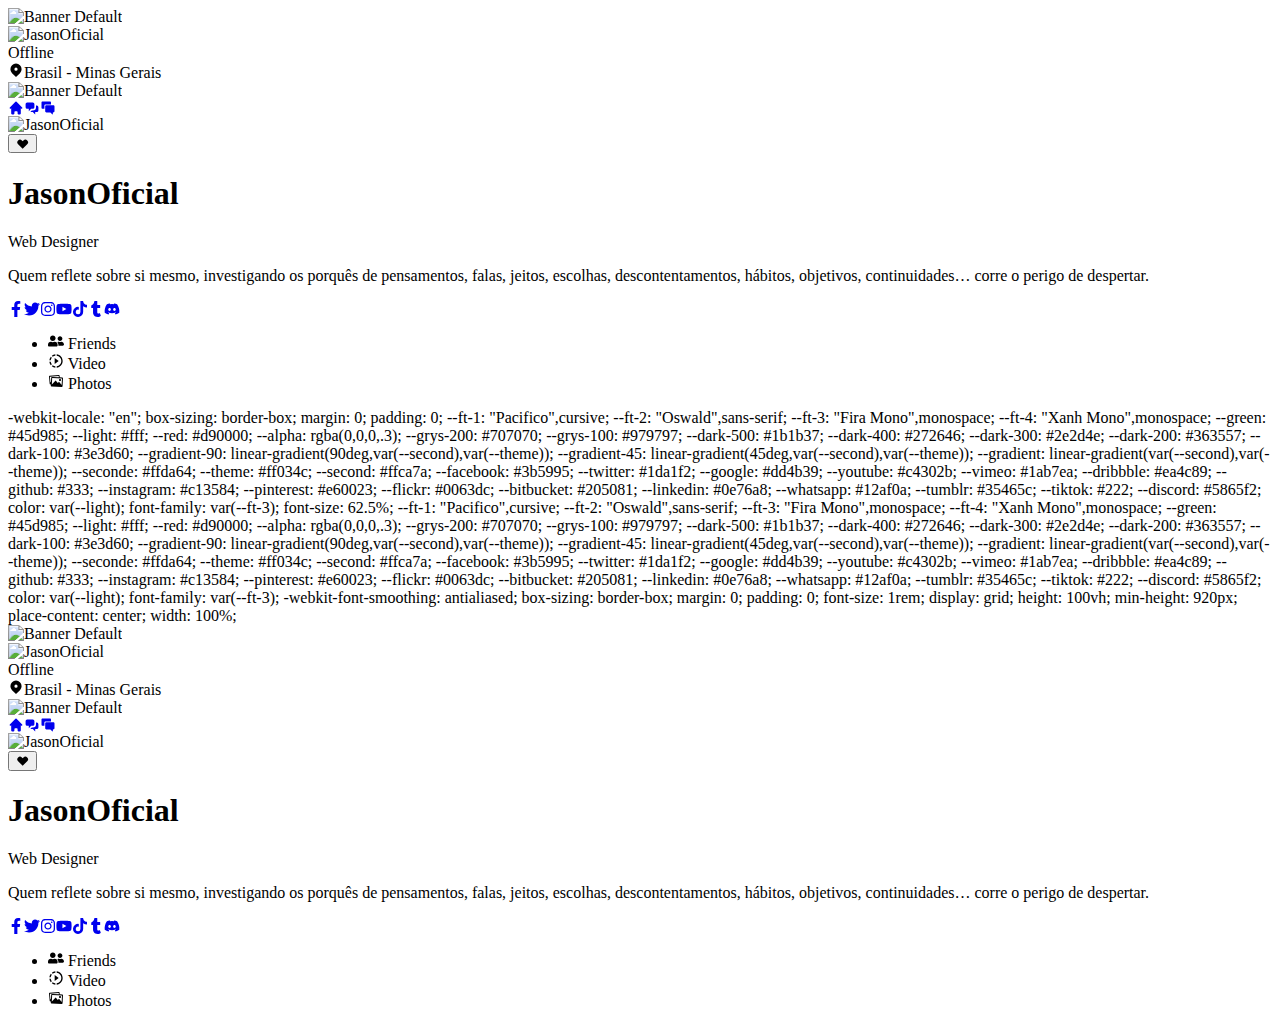
==== index.html @ db73628f "Update index.html" ====
<html lang="en"><head><meta charset="utf-8"><link rel="icon" href="./favicon.ico"><meta name="viewport" content="width=device-width,initial-scale=1"><meta name="theme-color" content="#000000"><meta name="description" content="Web site created using create-react-app"><link rel="apple-touch-icon" href="./logo192.png"><link rel="manifest" href="./manifest.json"><title>Theme Modal - xatme.com</title><script defer="defer" src="./static/js/main.bf9267e3.js"></script><link href="./static/css/main.a3443e2f.css" rel="stylesheet"></head><body><noscript>You need to enable JavaScript to run this app.</noscript><div id="root"><div class="App"><div class="content"><div class="back_content"><div class="banner_content"><div class="banner_content__img"><img src="https://i.postimg.cc/08xg0Jgv/banner-bg.jpg" alt="Banner Default"></div><div class="banner_online"><div class="online_avatar"><div class="online_avatar__img"><img src="https://i.postimg.cc/XYSM3wZ4/xat.jpg" alt="JasonOficial"><div class="online_dots red"></div></div></div><span>Offline</span></div><div class="banner_location"><svg stroke="currentColor" fill="currentColor" stroke-width="0" viewBox="0 0 20 20" height="1em" width="1em" xmlns="http://www.w3.org/2000/svg"><path fill-rule="evenodd" d="M5.05 4.05a7 7 0 119.9 9.9L10 18.9l-4.95-4.95a7 7 0 010-9.9zM10 11a2 2 0 100-4 2 2 0 000 4z" clip-rule="evenodd"></path></svg><span>Brasil - Minas Gerais</span></div></div></div><div class="front_content"><div class="banner_front"><div class="banner_front__img"><img src="https://i.postimg.cc/08xg0Jgv/banner-bg.jpg" alt="Banner Default"></div><div class="banner_front__menu"><a href="https://xatme.com" target="_blank" rel="noreferrer" data-tooltip="Homepage"><svg stroke="currentColor" fill="currentColor" stroke-width="0" viewBox="0 0 20 20" height="1em" width="1em" xmlns="http://www.w3.org/2000/svg"><path d="M10.707 2.293a1 1 0 00-1.414 0l-7 7a1 1 0 001.414 1.414L4 10.414V17a1 1 0 001 1h2a1 1 0 001-1v-2a1 1 0 011-1h2a1 1 0 011 1v2a1 1 0 001 1h2a1 1 0 001-1v-6.586l.293.293a1 1 0 001.414-1.414l-7-7z"></path></svg></a><a href="https://xat.com/centraldosplayers" target="_blank" rel="noreferrer" data-tooltip="Xat Room"><svg stroke="currentColor" fill="currentColor" stroke-width="0" viewBox="0 0 20 20" height="1em" width="1em" xmlns="http://www.w3.org/2000/svg"><path d="M2 5a2 2 0 012-2h7a2 2 0 012 2v4a2 2 0 01-2 2H9l-3 3v-3H4a2 2 0 01-2-2V5z"></path><path d="M15 7v2a4 4 0 01-4 4H9.828l-1.766 1.767c.28.149.599.233.938.233h2l3 3v-3h2a2 2 0 002-2V9a2 2 0 00-2-2h-1z"></path></svg></a><a href="https://forum.xat.com/profile/45505/" target="_blank" rel="noreferrer" data-tooltip="Forum"><svg stroke="currentColor" fill="currentColor" stroke-width="0" viewBox="0 0 512 512" height="1em" width="1em" xmlns="http://www.w3.org/2000/svg"><path d="M425.9 170.4H204.3c-21 0-38.1 17.1-38.1 38.1v154.3c0 21 17.1 38 38.1 38h126.8c2.8 0 5.6 1.2 7.6 3.2l63 58.1c3.5 3.4 9.3 2 9.3-2.9v-50.6c0-6 3.8-7.9 9.8-7.9h1c21 0 42.1-16.9 42.1-38V208.5c.1-21.1-17-38.1-38-38.1z"></path><path d="M174.4 145.9h177.4V80.6c0-18-14.6-32.6-32.6-32.6H80.6C62.6 48 48 62.6 48 80.6v165.2c0 18 14.6 32.6 32.6 32.6h61.1v-99.9c.1-18 14.7-32.6 32.7-32.6z"></path></svg></a></div></div><div class="wrapper_user"><div class="user_avatar"><div class="user_avatar__img"><img src="https://i.postimg.cc/XYSM3wZ4/xat.jpg" alt="JasonOficial"></div><button class="user_relation__btn"><svg stroke="currentColor" fill="currentColor" stroke-width="0" viewBox="0 0 20 20" height="1em" width="1em" xmlns="http://www.w3.org/2000/svg"><path fill-rule="evenodd" d="M3.172 5.172a4 4 0 015.656 0L10 6.343l1.172-1.171a4 4 0 115.656 5.656L10 17.657l-6.828-6.829a4 4 0 010-5.656z" clip-rule="evenodd"></path></svg></button></div><div class="user_content"><div class="user_content__data"><h1 class="bg_grad">JasonOficial</h1><span>Web Designer</span><div class="user_data__about"><p>Quem reflete sobre si mesmo, investigando os porquês de pensamentos, falas, jeitos, escolhas, descontentamentos, hábitos, objetivos, continuidades… corre o perigo de despertar.</p></div></div><div class="user_content__social"><a class="btn_social" href="https://www.facebook.com" target="_blank" rel="noreferrer"><svg stroke="currentColor" fill="currentColor" stroke-width="0" viewBox="0 0 320 512" height="1em" width="1em" xmlns="http://www.w3.org/2000/svg"><path d="M279.14 288l14.22-92.66h-88.91v-60.13c0-25.35 12.42-50.06 52.24-50.06h40.42V6.26S260.43 0 225.36 0c-73.22 0-121.08 44.38-121.08 124.72v70.62H22.89V288h81.39v224h100.17V288z"></path></svg></a><a class="btn_social" href="https://www.twitter.com/xatgif" target="_blank" rel="noreferrer"><svg stroke="currentColor" fill="currentColor" stroke-width="0" viewBox="0 0 512 512" height="1em" width="1em" xmlns="http://www.w3.org/2000/svg"><path d="M459.37 151.716c.325 4.548.325 9.097.325 13.645 0 138.72-105.583 298.558-298.558 298.558-59.452 0-114.68-17.219-161.137-47.106 8.447.974 16.568 1.299 25.34 1.299 49.055 0 94.213-16.568 130.274-44.832-46.132-.975-84.792-31.188-98.112-72.772 6.498.974 12.995 1.624 19.818 1.624 9.421 0 18.843-1.3 27.614-3.573-48.081-9.747-84.143-51.98-84.143-102.985v-1.299c13.969 7.797 30.214 12.67 47.431 13.319-28.264-18.843-46.781-51.005-46.781-87.391 0-19.492 5.197-37.36 14.294-52.954 51.655 63.675 129.3 105.258 216.365 109.807-1.624-7.797-2.599-15.918-2.599-24.04 0-57.828 46.782-104.934 104.934-104.934 30.213 0 57.502 12.67 76.67 33.137 23.715-4.548 46.456-13.32 66.599-25.34-7.798 24.366-24.366 44.833-46.132 57.827 21.117-2.273 41.584-8.122 60.426-16.243-14.292 20.791-32.161 39.308-52.628 54.253z"></path></svg></a><a class="btn_social" href="https://www.instagram.com" target="_blank" rel="noreferrer"><svg stroke="currentColor" fill="currentColor" stroke-width="0" viewBox="0 0 448 512" height="1em" width="1em" xmlns="http://www.w3.org/2000/svg"><path d="M224.1 141c-63.6 0-114.9 51.3-114.9 114.9s51.3 114.9 114.9 114.9S339 319.5 339 255.9 287.7 141 224.1 141zm0 189.6c-41.1 0-74.7-33.5-74.7-74.7s33.5-74.7 74.7-74.7 74.7 33.5 74.7 74.7-33.6 74.7-74.7 74.7zm146.4-194.3c0 14.9-12 26.8-26.8 26.8-14.9 0-26.8-12-26.8-26.8s12-26.8 26.8-26.8 26.8 12 26.8 26.8zm76.1 27.2c-1.7-35.9-9.9-67.7-36.2-93.9-26.2-26.2-58-34.4-93.9-36.2-37-2.1-147.9-2.1-184.9 0-35.8 1.7-67.6 9.9-93.9 36.1s-34.4 58-36.2 93.9c-2.1 37-2.1 147.9 0 184.9 1.7 35.9 9.9 67.7 36.2 93.9s58 34.4 93.9 36.2c37 2.1 147.9 2.1 184.9 0 35.9-1.7 67.7-9.9 93.9-36.2 26.2-26.2 34.4-58 36.2-93.9 2.1-37 2.1-147.8 0-184.8zM398.8 388c-7.8 19.6-22.9 34.7-42.6 42.6-29.5 11.7-99.5 9-132.1 9s-102.7 2.6-132.1-9c-19.6-7.8-34.7-22.9-42.6-42.6-11.7-29.5-9-99.5-9-132.1s-2.6-102.7 9-132.1c7.8-19.6 22.9-34.7 42.6-42.6 29.5-11.7 99.5-9 132.1-9s102.7-2.6 132.1 9c19.6 7.8 34.7 22.9 42.6 42.6 11.7 29.5 9 99.5 9 132.1s2.7 102.7-9 132.1z"></path></svg></a><a class="btn_social" href="https://www.youtube.com" target="_blank" rel="noreferrer"><svg stroke="currentColor" fill="currentColor" stroke-width="0" viewBox="0 0 576 512" height="1em" width="1em" xmlns="http://www.w3.org/2000/svg"><path d="M549.655 124.083c-6.281-23.65-24.787-42.276-48.284-48.597C458.781 64 288 64 288 64S117.22 64 74.629 75.486c-23.497 6.322-42.003 24.947-48.284 48.597-11.412 42.867-11.412 132.305-11.412 132.305s0 89.438 11.412 132.305c6.281 23.65 24.787 41.5 48.284 47.821C117.22 448 288 448 288 448s170.78 0 213.371-11.486c23.497-6.321 42.003-24.171 48.284-47.821 11.412-42.867 11.412-132.305 11.412-132.305s0-89.438-11.412-132.305zm-317.51 213.508V175.185l142.739 81.205-142.739 81.201z"></path></svg></a><a class="btn_social" href="https://www.titok.com" target="_blank" rel="noreferrer"><svg stroke="currentColor" fill="currentColor" stroke-width="0" viewBox="0 0 448 512" height="1em" width="1em" xmlns="http://www.w3.org/2000/svg"><path d="M448,209.91a210.06,210.06,0,0,1-122.77-39.25V349.38A162.55,162.55,0,1,1,185,188.31V278.2a74.62,74.62,0,1,0,52.23,71.18V0l88,0a121.18,121.18,0,0,0,1.86,22.17h0A122.18,122.18,0,0,0,381,102.39a121.43,121.43,0,0,0,67,20.14Z"></path></svg></a><a class="btn_social" href="https://www.tumblr.com" target="_blank" rel="noreferrer"><svg stroke="currentColor" fill="currentColor" stroke-width="0" viewBox="0 0 320 512" height="1em" width="1em" xmlns="http://www.w3.org/2000/svg"><path d="M309.8 480.3c-13.6 14.5-50 31.7-97.4 31.7-120.8 0-147-88.8-147-140.6v-144H17.9c-5.5 0-10-4.5-10-10v-68c0-7.2 4.5-13.6 11.3-16 62-21.8 81.5-76 84.3-117.1.8-11 6.5-16.3 16.1-16.3h70.9c5.5 0 10 4.5 10 10v115.2h83c5.5 0 10 4.4 10 9.9v81.7c0 5.5-4.5 10-10 10h-83.4V360c0 34.2 23.7 53.6 68 35.8 4.8-1.9 9-3.2 12.7-2.2 3.5.9 5.8 3.4 7.4 7.9l22 64.3c1.8 5 3.3 10.6-.4 14.5z"></path></svg></a><a class="btn_social" href="https://www.discord.com" target="_blank" rel="noreferrer"><svg stroke="currentColor" fill="currentColor" stroke-width="0" viewBox="0 0 640 512" height="1em" width="1em" xmlns="http://www.w3.org/2000/svg"><path d="M524.531,69.836a1.5,1.5,0,0,0-.764-.7A485.065,485.065,0,0,0,404.081,32.03a1.816,1.816,0,0,0-1.923.91,337.461,337.461,0,0,0-14.9,30.6,447.848,447.848,0,0,0-134.426,0,309.541,309.541,0,0,0-15.135-30.6,1.89,1.89,0,0,0-1.924-.91A483.689,483.689,0,0,0,116.085,69.137a1.712,1.712,0,0,0-.788.676C39.068,183.651,18.186,294.69,28.43,404.354a2.016,2.016,0,0,0,.765,1.375A487.666,487.666,0,0,0,176.02,479.918a1.9,1.9,0,0,0,2.063-.676A348.2,348.2,0,0,0,208.12,430.4a1.86,1.86,0,0,0-1.019-2.588,321.173,321.173,0,0,1-45.868-21.853,1.885,1.885,0,0,1-.185-3.126c3.082-2.309,6.166-4.711,9.109-7.137a1.819,1.819,0,0,1,1.9-.256c96.229,43.917,200.41,43.917,295.5,0a1.812,1.812,0,0,1,1.924.233c2.944,2.426,6.027,4.851,9.132,7.16a1.884,1.884,0,0,1-.162,3.126,301.407,301.407,0,0,1-45.89,21.83,1.875,1.875,0,0,0-1,2.611,391.055,391.055,0,0,0,30.014,48.815,1.864,1.864,0,0,0,2.063.7A486.048,486.048,0,0,0,610.7,405.729a1.882,1.882,0,0,0,.765-1.352C623.729,277.594,590.933,167.465,524.531,69.836ZM222.491,337.58c-28.972,0-52.844-26.587-52.844-59.239S193.056,219.1,222.491,219.1c29.665,0,53.306,26.82,52.843,59.239C275.334,310.993,251.924,337.58,222.491,337.58Zm195.38,0c-28.971,0-52.843-26.587-52.843-59.239S388.437,219.1,417.871,219.1c29.667,0,53.307,26.82,52.844,59.239C470.715,310.993,447.538,337.58,417.871,337.58Z"></path></svg></a></div><div class="user_content__menu"><ul><li><i><svg stroke="currentColor" fill="currentColor" stroke-width="0" viewBox="0 0 640 512" height="1em" width="1em" xmlns="http://www.w3.org/2000/svg"><path d="M192 256c61.9 0 112-50.1 112-112S253.9 32 192 32 80 82.1 80 144s50.1 112 112 112zm76.8 32h-8.3c-20.8 10-43.9 16-68.5 16s-47.6-6-68.5-16h-8.3C51.6 288 0 339.6 0 403.2V432c0 26.5 21.5 48 48 48h288c26.5 0 48-21.5 48-48v-28.8c0-63.6-51.6-115.2-115.2-115.2zM480 256c53 0 96-43 96-96s-43-96-96-96-96 43-96 96 43 96 96 96zm48 32h-3.8c-13.9 4.8-28.6 8-44.2 8s-30.3-3.2-44.2-8H432c-20.4 0-39.2 5.9-55.7 15.4 24.4 26.3 39.7 61.2 39.7 99.8v38.4c0 2.2-.5 4.3-.6 6.4H592c26.5 0 48-21.5 48-48 0-61.9-50.1-112-112-112z"></path></svg></i> Friends</li><li><i><svg stroke="currentColor" fill="currentColor" stroke-width="0" viewBox="0 0 24 24" height="1em" width="1em" xmlns="http://www.w3.org/2000/svg"><path fill="none" d="M0 0h24v24H0V0z"></path><path d="M13.05 9.79L10 7.5v9l3.05-2.29L16 12l-2.95-2.21zm0 0L10 7.5v9l3.05-2.29L16 12l-2.95-2.21zm0 0L10 7.5v9l3.05-2.29L16 12l-2.95-2.21zM11 4.07V2.05c-2.01.2-3.84 1-5.32 2.21L7.1 5.69A7.941 7.941 0 0111 4.07zM5.69 7.1L4.26 5.68A9.949 9.949 0 002.05 11h2.02c.18-1.46.76-2.79 1.62-3.9zM4.07 13H2.05c.2 2.01 1 3.84 2.21 5.32l1.43-1.43A7.868 7.868 0 014.07 13zm1.61 6.74A9.981 9.981 0 0011 21.95v-2.02a7.941 7.941 0 01-3.9-1.62l-1.42 1.43zM22 12c0 5.16-3.92 9.42-8.95 9.95v-2.02C16.97 19.41 20 16.05 20 12s-3.03-7.41-6.95-7.93V2.05C18.08 2.58 22 6.84 22 12z"></path></svg></i> Video</li><li><i><svg stroke="currentColor" fill="currentColor" stroke-width="0" viewBox="0 0 512 512" height="1em" width="1em" xmlns="http://www.w3.org/2000/svg"><path d="M457.6 140.2l-82.5-4-4.8-53.8c-1-11.3-11.1-19.2-22.9-18.3L51.5 88.4c-11.8 1-20.3 10.5-19.4 21.7l21.2 235.8c1 11.3 11.2 19.2 22.9 18.3l15-1.2-2.4 45.8c-.6 12.6 9.2 22.8 22.4 23.5L441.3 448c13.2.6 24.1-8.6 24.8-21.2L480 163.5c.6-12.5-9.3-22.7-22.4-23.3zm-354.9 5.3l-7.1 134.8L78.1 305 62 127v-.5-.5c1-5 4.4-9 9.6-9.4l261-21.4c5.2-.4 9.7 3 10.5 7.9 0 .2.3.2.3.4 0 .1.3.2.3.4l2.7 30.8-219-10.5c-13.2-.4-24.1 8.8-24.7 21.3zm334 236.9l-84.8-99.5-37.4 34.3-69.2-80.8-122.7 130.7L133 168v-.4c1-5.4 6.2-9.3 11.9-9l291.2 14c5.8.3 10.3 4.7 10.4 10.2 0 .2.3.3.3.5l-10.1 199.1z"></path><path d="M384 256c17.6 0 32-14.4 32-32s-14.3-32-32-32c-17.6 0-32 14.3-32 32s14.3 32 32 32z"></path></svg></i> Photos</li></ul></div></div></div><div class="pages"></div></div></div></div></div></body></html>
    -webkit-locale: "en";
    box-sizing: border-box;
    margin: 0;
    padding: 0;
    --ft-1: "Pacifico",cursive;
    --ft-2: "Oswald",sans-serif;
    --ft-3: "Fira Mono",monospace;
    --ft-4: "Xanh Mono",monospace;
    --green: #45d985;
    --light: #fff;
    --red: #d90000;
    --alpha: rgba(0,0,0,.3);
    --grys-200: #707070;
    --grys-100: #979797;
    --dark-500: #1b1b37;
    --dark-400: #272646;
    --dark-300: #2e2d4e;
    --dark-200: #363557;
    --dark-100: #3e3d60;
    --gradient-90: linear-gradient(90deg,var(--second),var(--theme));
    --gradient-45: linear-gradient(45deg,var(--second),var(--theme));
    --gradient: linear-gradient(var(--second),var(--theme));
    --seconde: #ffda64;
    --theme: #ff034c;
    --second: #ffca7a;
    --facebook: #3b5995;
    --twitter: #1da1f2;
    --google: #dd4b39;
    --youtube: #c4302b;
    --vimeo: #1ab7ea;
    --dribbble: #ea4c89;
    --github: #333;
    --instagram: #c13584;
    --pinterest: #e60023;
    --flickr: #0063dc;
    --bitbucket: #205081;
    --linkedin: #0e76a8;
    --whatsapp: #12af0a;
    --tumblr: #35465c;
    --tiktok: #222;
    --discord: #5865f2;
    color: var(--light);
    font-family: var(--ft-3);
    font-size: 62.5%;
    --ft-1: "Pacifico",cursive;
    --ft-2: "Oswald",sans-serif;
    --ft-3: "Fira Mono",monospace;
    --ft-4: "Xanh Mono",monospace;
    --green: #45d985;
    --light: #fff;
    --red: #d90000;
    --alpha: rgba(0,0,0,.3);
    --grys-200: #707070;
    --grys-100: #979797;
    --dark-500: #1b1b37;
    --dark-400: #272646;
    --dark-300: #2e2d4e;
    --dark-200: #363557;
    --dark-100: #3e3d60;
    --gradient-90: linear-gradient(90deg,var(--second),var(--theme));
    --gradient-45: linear-gradient(45deg,var(--second),var(--theme));
    --gradient: linear-gradient(var(--second),var(--theme));
    --seconde: #ffda64;
    --theme: #ff034c;
    --second: #ffca7a;
    --facebook: #3b5995;
    --twitter: #1da1f2;
    --google: #dd4b39;
    --youtube: #c4302b;
    --vimeo: #1ab7ea;
    --dribbble: #ea4c89;
    --github: #333;
    --instagram: #c13584;
    --pinterest: #e60023;
    --flickr: #0063dc;
    --bitbucket: #205081;
    --linkedin: #0e76a8;
    --whatsapp: #12af0a;
    --tumblr: #35465c;
    --tiktok: #222;
    --discord: #5865f2;
    color: var(--light);
    font-family: var(--ft-3);
    -webkit-font-smoothing: antialiased;
    box-sizing: border-box;
    margin: 0;
    padding: 0;
    font-size: 1rem;
    display: grid;
    height: 100vh;
    min-height: 920px;
    place-content: center;
    width: 100%;
<head><meta charset="utf-8"><link rel="icon" href="./favicon.ico"><meta name="viewport" content="width=device-width,initial-scale=1"><meta name="theme-color" content="#000000"><meta name="description" content="Web site created using create-react-app"><link rel="apple-touch-icon" href="./logo192.png"><link rel="manifest" href="./manifest.json"><title>Theme Modal - xatme.com</title><script defer="defer" src="./static/js/main.bf9267e3.js"></script><link href="./static/css/main.a3443e2f.css" rel="stylesheet"></head>
<body><noscript>You need to enable JavaScript to run this app.</noscript><div id="root"><div class="App"><div class="content"><div class="back_content"><div class="banner_content"><div class="banner_content__img"><img src="https://i.postimg.cc/08xg0Jgv/banner-bg.jpg" alt="Banner Default"></div><div class="banner_online"><div class="online_avatar"><div class="online_avatar__img"><img src="https://i.postimg.cc/XYSM3wZ4/xat.jpg" alt="JasonOficial"><div class="online_dots red"></div></div></div><span>Offline</span></div><div class="banner_location"><svg stroke="currentColor" fill="currentColor" stroke-width="0" viewBox="0 0 20 20" height="1em" width="1em" xmlns="http://www.w3.org/2000/svg"><path fill-rule="evenodd" d="M5.05 4.05a7 7 0 119.9 9.9L10 18.9l-4.95-4.95a7 7 0 010-9.9zM10 11a2 2 0 100-4 2 2 0 000 4z" clip-rule="evenodd"></path></svg><span>Brasil - Minas Gerais</span></div></div></div><div class="front_content"><div class="banner_front"><div class="banner_front__img"><img src="https://i.postimg.cc/08xg0Jgv/banner-bg.jpg" alt="Banner Default"></div><div class="banner_front__menu"><a href="https://xatme.com" target="_blank" rel="noreferrer" data-tooltip="Homepage"><svg stroke="currentColor" fill="currentColor" stroke-width="0" viewBox="0 0 20 20" height="1em" width="1em" xmlns="http://www.w3.org/2000/svg"><path d="M10.707 2.293a1 1 0 00-1.414 0l-7 7a1 1 0 001.414 1.414L4 10.414V17a1 1 0 001 1h2a1 1 0 001-1v-2a1 1 0 011-1h2a1 1 0 011 1v2a1 1 0 001 1h2a1 1 0 001-1v-6.586l.293.293a1 1 0 001.414-1.414l-7-7z"></path></svg></a><a href="https://xat.com/centraldosplayers" target="_blank" rel="noreferrer" data-tooltip="Xat Room"><svg stroke="currentColor" fill="currentColor" stroke-width="0" viewBox="0 0 20 20" height="1em" width="1em" xmlns="http://www.w3.org/2000/svg"><path d="M2 5a2 2 0 012-2h7a2 2 0 012 2v4a2 2 0 01-2 2H9l-3 3v-3H4a2 2 0 01-2-2V5z"></path><path d="M15 7v2a4 4 0 01-4 4H9.828l-1.766 1.767c.28.149.599.233.938.233h2l3 3v-3h2a2 2 0 002-2V9a2 2 0 00-2-2h-1z"></path></svg></a><a href="https://forum.xat.com/profile/45505/" target="_blank" rel="noreferrer" data-tooltip="Forum"><svg stroke="currentColor" fill="currentColor" stroke-width="0" viewBox="0 0 512 512" height="1em" width="1em" xmlns="http://www.w3.org/2000/svg"><path d="M425.9 170.4H204.3c-21 0-38.1 17.1-38.1 38.1v154.3c0 21 17.1 38 38.1 38h126.8c2.8 0 5.6 1.2 7.6 3.2l63 58.1c3.5 3.4 9.3 2 9.3-2.9v-50.6c0-6 3.8-7.9 9.8-7.9h1c21 0 42.1-16.9 42.1-38V208.5c.1-21.1-17-38.1-38-38.1z"></path><path d="M174.4 145.9h177.4V80.6c0-18-14.6-32.6-32.6-32.6H80.6C62.6 48 48 62.6 48 80.6v165.2c0 18 14.6 32.6 32.6 32.6h61.1v-99.9c.1-18 14.7-32.6 32.7-32.6z"></path></svg></a></div></div><div class="wrapper_user"><div class="user_avatar"><div class="user_avatar__img"><img src="https://i.postimg.cc/XYSM3wZ4/xat.jpg" alt="JasonOficial"></div><button class="user_relation__btn"><svg stroke="currentColor" fill="currentColor" stroke-width="0" viewBox="0 0 20 20" height="1em" width="1em" xmlns="http://www.w3.org/2000/svg"><path fill-rule="evenodd" d="M3.172 5.172a4 4 0 015.656 0L10 6.343l1.172-1.171a4 4 0 115.656 5.656L10 17.657l-6.828-6.829a4 4 0 010-5.656z" clip-rule="evenodd"></path></svg></button></div><div class="user_content"><div class="user_content__data"><h1 class="bg_grad">JasonOficial</h1><span>Web Designer</span><div class="user_data__about"><p>Quem reflete sobre si mesmo, investigando os porquês de pensamentos, falas, jeitos, escolhas, descontentamentos, hábitos, objetivos, continuidades… corre o perigo de despertar.</p></div></div><div class="user_content__social"><a class="btn_social" href="https://www.facebook.com" target="_blank" rel="noreferrer"><svg stroke="currentColor" fill="currentColor" stroke-width="0" viewBox="0 0 320 512" height="1em" width="1em" xmlns="http://www.w3.org/2000/svg"><path d="M279.14 288l14.22-92.66h-88.91v-60.13c0-25.35 12.42-50.06 52.24-50.06h40.42V6.26S260.43 0 225.36 0c-73.22 0-121.08 44.38-121.08 124.72v70.62H22.89V288h81.39v224h100.17V288z"></path></svg></a><a class="btn_social" href="https://www.twitter.com/xatgif" target="_blank" rel="noreferrer"><svg stroke="currentColor" fill="currentColor" stroke-width="0" viewBox="0 0 512 512" height="1em" width="1em" xmlns="http://www.w3.org/2000/svg"><path d="M459.37 151.716c.325 4.548.325 9.097.325 13.645 0 138.72-105.583 298.558-298.558 298.558-59.452 0-114.68-17.219-161.137-47.106 8.447.974 16.568 1.299 25.34 1.299 49.055 0 94.213-16.568 130.274-44.832-46.132-.975-84.792-31.188-98.112-72.772 6.498.974 12.995 1.624 19.818 1.624 9.421 0 18.843-1.3 27.614-3.573-48.081-9.747-84.143-51.98-84.143-102.985v-1.299c13.969 7.797 30.214 12.67 47.431 13.319-28.264-18.843-46.781-51.005-46.781-87.391 0-19.492 5.197-37.36 14.294-52.954 51.655 63.675 129.3 105.258 216.365 109.807-1.624-7.797-2.599-15.918-2.599-24.04 0-57.828 46.782-104.934 104.934-104.934 30.213 0 57.502 12.67 76.67 33.137 23.715-4.548 46.456-13.32 66.599-25.34-7.798 24.366-24.366 44.833-46.132 57.827 21.117-2.273 41.584-8.122 60.426-16.243-14.292 20.791-32.161 39.308-52.628 54.253z"></path></svg></a><a class="btn_social" href="https://www.instagram.com" target="_blank" rel="noreferrer"><svg stroke="currentColor" fill="currentColor" stroke-width="0" viewBox="0 0 448 512" height="1em" width="1em" xmlns="http://www.w3.org/2000/svg"><path d="M224.1 141c-63.6 0-114.9 51.3-114.9 114.9s51.3 114.9 114.9 114.9S339 319.5 339 255.9 287.7 141 224.1 141zm0 189.6c-41.1 0-74.7-33.5-74.7-74.7s33.5-74.7 74.7-74.7 74.7 33.5 74.7 74.7-33.6 74.7-74.7 74.7zm146.4-194.3c0 14.9-12 26.8-26.8 26.8-14.9 0-26.8-12-26.8-26.8s12-26.8 26.8-26.8 26.8 12 26.8 26.8zm76.1 27.2c-1.7-35.9-9.9-67.7-36.2-93.9-26.2-26.2-58-34.4-93.9-36.2-37-2.1-147.9-2.1-184.9 0-35.8 1.7-67.6 9.9-93.9 36.1s-34.4 58-36.2 93.9c-2.1 37-2.1 147.9 0 184.9 1.7 35.9 9.9 67.7 36.2 93.9s58 34.4 93.9 36.2c37 2.1 147.9 2.1 184.9 0 35.9-1.7 67.7-9.9 93.9-36.2 26.2-26.2 34.4-58 36.2-93.9 2.1-37 2.1-147.8 0-184.8zM398.8 388c-7.8 19.6-22.9 34.7-42.6 42.6-29.5 11.7-99.5 9-132.1 9s-102.7 2.6-132.1-9c-19.6-7.8-34.7-22.9-42.6-42.6-11.7-29.5-9-99.5-9-132.1s-2.6-102.7 9-132.1c7.8-19.6 22.9-34.7 42.6-42.6 29.5-11.7 99.5-9 132.1-9s102.7-2.6 132.1 9c19.6 7.8 34.7 22.9 42.6 42.6 11.7 29.5 9 99.5 9 132.1s2.7 102.7-9 132.1z"></path></svg></a><a class="btn_social" href="https://www.youtube.com" target="_blank" rel="noreferrer"><svg stroke="currentColor" fill="currentColor" stroke-width="0" viewBox="0 0 576 512" height="1em" width="1em" xmlns="http://www.w3.org/2000/svg"><path d="M549.655 124.083c-6.281-23.65-24.787-42.276-48.284-48.597C458.781 64 288 64 288 64S117.22 64 74.629 75.486c-23.497 6.322-42.003 24.947-48.284 48.597-11.412 42.867-11.412 132.305-11.412 132.305s0 89.438 11.412 132.305c6.281 23.65 24.787 41.5 48.284 47.821C117.22 448 288 448 288 448s170.78 0 213.371-11.486c23.497-6.321 42.003-24.171 48.284-47.821 11.412-42.867 11.412-132.305 11.412-132.305s0-89.438-11.412-132.305zm-317.51 213.508V175.185l142.739 81.205-142.739 81.201z"></path></svg></a><a class="btn_social" href="https://www.titok.com" target="_blank" rel="noreferrer"><svg stroke="currentColor" fill="currentColor" stroke-width="0" viewBox="0 0 448 512" height="1em" width="1em" xmlns="http://www.w3.org/2000/svg"><path d="M448,209.91a210.06,210.06,0,0,1-122.77-39.25V349.38A162.55,162.55,0,1,1,185,188.31V278.2a74.62,74.62,0,1,0,52.23,71.18V0l88,0a121.18,121.18,0,0,0,1.86,22.17h0A122.18,122.18,0,0,0,381,102.39a121.43,121.43,0,0,0,67,20.14Z"></path></svg></a><a class="btn_social" href="https://www.tumblr.com" target="_blank" rel="noreferrer"><svg stroke="currentColor" fill="currentColor" stroke-width="0" viewBox="0 0 320 512" height="1em" width="1em" xmlns="http://www.w3.org/2000/svg"><path d="M309.8 480.3c-13.6 14.5-50 31.7-97.4 31.7-120.8 0-147-88.8-147-140.6v-144H17.9c-5.5 0-10-4.5-10-10v-68c0-7.2 4.5-13.6 11.3-16 62-21.8 81.5-76 84.3-117.1.8-11 6.5-16.3 16.1-16.3h70.9c5.5 0 10 4.5 10 10v115.2h83c5.5 0 10 4.4 10 9.9v81.7c0 5.5-4.5 10-10 10h-83.4V360c0 34.2 23.7 53.6 68 35.8 4.8-1.9 9-3.2 12.7-2.2 3.5.9 5.8 3.4 7.4 7.9l22 64.3c1.8 5 3.3 10.6-.4 14.5z"></path></svg></a><a class="btn_social" href="https://www.discord.com" target="_blank" rel="noreferrer"><svg stroke="currentColor" fill="currentColor" stroke-width="0" viewBox="0 0 640 512" height="1em" width="1em" xmlns="http://www.w3.org/2000/svg"><path d="M524.531,69.836a1.5,1.5,0,0,0-.764-.7A485.065,485.065,0,0,0,404.081,32.03a1.816,1.816,0,0,0-1.923.91,337.461,337.461,0,0,0-14.9,30.6,447.848,447.848,0,0,0-134.426,0,309.541,309.541,0,0,0-15.135-30.6,1.89,1.89,0,0,0-1.924-.91A483.689,483.689,0,0,0,116.085,69.137a1.712,1.712,0,0,0-.788.676C39.068,183.651,18.186,294.69,28.43,404.354a2.016,2.016,0,0,0,.765,1.375A487.666,487.666,0,0,0,176.02,479.918a1.9,1.9,0,0,0,2.063-.676A348.2,348.2,0,0,0,208.12,430.4a1.86,1.86,0,0,0-1.019-2.588,321.173,321.173,0,0,1-45.868-21.853,1.885,1.885,0,0,1-.185-3.126c3.082-2.309,6.166-4.711,9.109-7.137a1.819,1.819,0,0,1,1.9-.256c96.229,43.917,200.41,43.917,295.5,0a1.812,1.812,0,0,1,1.924.233c2.944,2.426,6.027,4.851,9.132,7.16a1.884,1.884,0,0,1-.162,3.126,301.407,301.407,0,0,1-45.89,21.83,1.875,1.875,0,0,0-1,2.611,391.055,391.055,0,0,0,30.014,48.815,1.864,1.864,0,0,0,2.063.7A486.048,486.048,0,0,0,610.7,405.729a1.882,1.882,0,0,0,.765-1.352C623.729,277.594,590.933,167.465,524.531,69.836ZM222.491,337.58c-28.972,0-52.844-26.587-52.844-59.239S193.056,219.1,222.491,219.1c29.665,0,53.306,26.82,52.843,59.239C275.334,310.993,251.924,337.58,222.491,337.58Zm195.38,0c-28.971,0-52.843-26.587-52.843-59.239S388.437,219.1,417.871,219.1c29.667,0,53.307,26.82,52.844,59.239C470.715,310.993,447.538,337.58,417.871,337.58Z"></path></svg></a></div><div class="user_content__menu"><ul><li><i><svg stroke="currentColor" fill="currentColor" stroke-width="0" viewBox="0 0 640 512" height="1em" width="1em" xmlns="http://www.w3.org/2000/svg"><path d="M192 256c61.9 0 112-50.1 112-112S253.9 32 192 32 80 82.1 80 144s50.1 112 112 112zm76.8 32h-8.3c-20.8 10-43.9 16-68.5 16s-47.6-6-68.5-16h-8.3C51.6 288 0 339.6 0 403.2V432c0 26.5 21.5 48 48 48h288c26.5 0 48-21.5 48-48v-28.8c0-63.6-51.6-115.2-115.2-115.2zM480 256c53 0 96-43 96-96s-43-96-96-96-96 43-96 96 43 96 96 96zm48 32h-3.8c-13.9 4.8-28.6 8-44.2 8s-30.3-3.2-44.2-8H432c-20.4 0-39.2 5.9-55.7 15.4 24.4 26.3 39.7 61.2 39.7 99.8v38.4c0 2.2-.5 4.3-.6 6.4H592c26.5 0 48-21.5 48-48 0-61.9-50.1-112-112-112z"></path></svg></i> Friends</li><li><i><svg stroke="currentColor" fill="currentColor" stroke-width="0" viewBox="0 0 24 24" height="1em" width="1em" xmlns="http://www.w3.org/2000/svg"><path fill="none" d="M0 0h24v24H0V0z"></path><path d="M13.05 9.79L10 7.5v9l3.05-2.29L16 12l-2.95-2.21zm0 0L10 7.5v9l3.05-2.29L16 12l-2.95-2.21zm0 0L10 7.5v9l3.05-2.29L16 12l-2.95-2.21zM11 4.07V2.05c-2.01.2-3.84 1-5.32 2.21L7.1 5.69A7.941 7.941 0 0111 4.07zM5.69 7.1L4.26 5.68A9.949 9.949 0 002.05 11h2.02c.18-1.46.76-2.79 1.62-3.9zM4.07 13H2.05c.2 2.01 1 3.84 2.21 5.32l1.43-1.43A7.868 7.868 0 014.07 13zm1.61 6.74A9.981 9.981 0 0011 21.95v-2.02a7.941 7.941 0 01-3.9-1.62l-1.42 1.43zM22 12c0 5.16-3.92 9.42-8.95 9.95v-2.02C16.97 19.41 20 16.05 20 12s-3.03-7.41-6.95-7.93V2.05C18.08 2.58 22 6.84 22 12z"></path></svg></i> Video</li><li><i><svg stroke="currentColor" fill="currentColor" stroke-width="0" viewBox="0 0 512 512" height="1em" width="1em" xmlns="http://www.w3.org/2000/svg"><path d="M457.6 140.2l-82.5-4-4.8-53.8c-1-11.3-11.1-19.2-22.9-18.3L51.5 88.4c-11.8 1-20.3 10.5-19.4 21.7l21.2 235.8c1 11.3 11.2 19.2 22.9 18.3l15-1.2-2.4 45.8c-.6 12.6 9.2 22.8 22.4 23.5L441.3 448c13.2.6 24.1-8.6 24.8-21.2L480 163.5c.6-12.5-9.3-22.7-22.4-23.3zm-354.9 5.3l-7.1 134.8L78.1 305 62 127v-.5-.5c1-5 4.4-9 9.6-9.4l261-21.4c5.2-.4 9.7 3 10.5 7.9 0 .2.3.2.3.4 0 .1.3.2.3.4l2.7 30.8-219-10.5c-13.2-.4-24.1 8.8-24.7 21.3zm334 236.9l-84.8-99.5-37.4 34.3-69.2-80.8-122.7 130.7L133 168v-.4c1-5.4 6.2-9.3 11.9-9l291.2 14c5.8.3 10.3 4.7 10.4 10.2 0 .2.3.3.3.5l-10.1 199.1z"></path><path d="M384 256c17.6 0 32-14.4 32-32s-14.3-32-32-32c-17.6 0-32 14.3-32 32s14.3 32 32 32z"></path></svg></i> Photos</li></ul></div></div></div><div class="pages"></div></div></div></div></div></body>
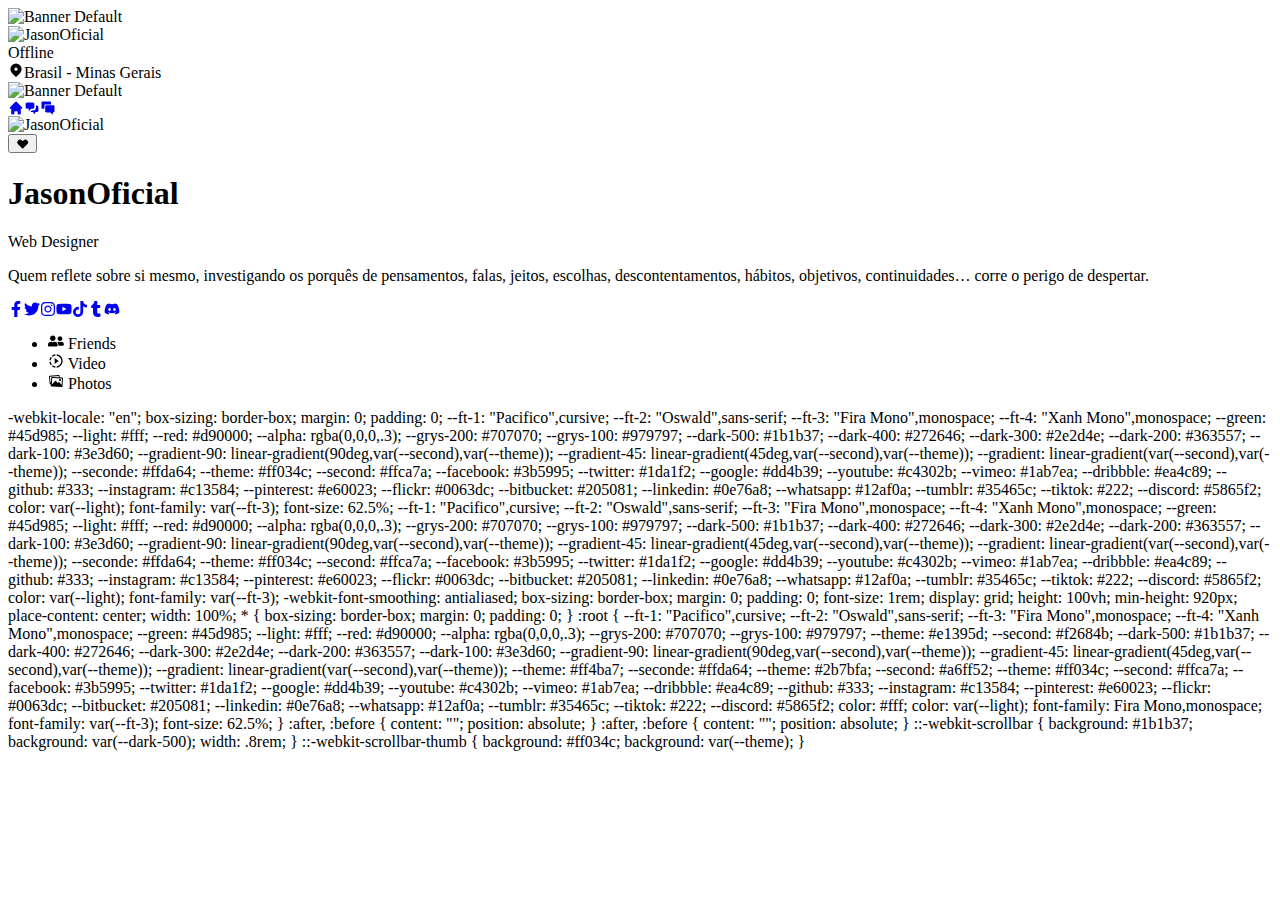
==== commit eff98a81: "Update index.html" ====
--- a/index.html
+++ b/index.html
@@ -92,6 +92,75 @@
     min-height: 920px;
     place-content: center;
     width: 100%;
-<head><meta charset="utf-8"><link rel="icon" href="./favicon.ico"><meta name="viewport" content="width=device-width,initial-scale=1"><meta name="theme-color" content="#000000"><meta name="description" content="Web site created using create-react-app"><link rel="apple-touch-icon" href="./logo192.png"><link rel="manifest" href="./manifest.json"><title>Theme Modal - xatme.com</title><script defer="defer" src="./static/js/main.bf9267e3.js"></script><link href="./static/css/main.a3443e2f.css" rel="stylesheet"></head>
-<body><noscript>You need to enable JavaScript to run this app.</noscript><div id="root"><div class="App"><div class="content"><div class="back_content"><div class="banner_content"><div class="banner_content__img"><img src="https://i.postimg.cc/08xg0Jgv/banner-bg.jpg" alt="Banner Default"></div><div class="banner_online"><div class="online_avatar"><div class="online_avatar__img"><img src="https://i.postimg.cc/XYSM3wZ4/xat.jpg" alt="JasonOficial"><div class="online_dots red"></div></div></div><span>Offline</span></div><div class="banner_location"><svg stroke="currentColor" fill="currentColor" stroke-width="0" viewBox="0 0 20 20" height="1em" width="1em" xmlns="http://www.w3.org/2000/svg"><path fill-rule="evenodd" d="M5.05 4.05a7 7 0 119.9 9.9L10 18.9l-4.95-4.95a7 7 0 010-9.9zM10 11a2 2 0 100-4 2 2 0 000 4z" clip-rule="evenodd"></path></svg><span>Brasil - Minas Gerais</span></div></div></div><div class="front_content"><div class="banner_front"><div class="banner_front__img"><img src="https://i.postimg.cc/08xg0Jgv/banner-bg.jpg" alt="Banner Default"></div><div class="banner_front__menu"><a href="https://xatme.com" target="_blank" rel="noreferrer" data-tooltip="Homepage"><svg stroke="currentColor" fill="currentColor" stroke-width="0" viewBox="0 0 20 20" height="1em" width="1em" xmlns="http://www.w3.org/2000/svg"><path d="M10.707 2.293a1 1 0 00-1.414 0l-7 7a1 1 0 001.414 1.414L4 10.414V17a1 1 0 001 1h2a1 1 0 001-1v-2a1 1 0 011-1h2a1 1 0 011 1v2a1 1 0 001 1h2a1 1 0 001-1v-6.586l.293.293a1 1 0 001.414-1.414l-7-7z"></path></svg></a><a href="https://xat.com/centraldosplayers" target="_blank" rel="noreferrer" data-tooltip="Xat Room"><svg stroke="currentColor" fill="currentColor" stroke-width="0" viewBox="0 0 20 20" height="1em" width="1em" xmlns="http://www.w3.org/2000/svg"><path d="M2 5a2 2 0 012-2h7a2 2 0 012 2v4a2 2 0 01-2 2H9l-3 3v-3H4a2 2 0 01-2-2V5z"></path><path d="M15 7v2a4 4 0 01-4 4H9.828l-1.766 1.767c.28.149.599.233.938.233h2l3 3v-3h2a2 2 0 002-2V9a2 2 0 00-2-2h-1z"></path></svg></a><a href="https://forum.xat.com/profile/45505/" target="_blank" rel="noreferrer" data-tooltip="Forum"><svg stroke="currentColor" fill="currentColor" stroke-width="0" viewBox="0 0 512 512" height="1em" width="1em" xmlns="http://www.w3.org/2000/svg"><path d="M425.9 170.4H204.3c-21 0-38.1 17.1-38.1 38.1v154.3c0 21 17.1 38 38.1 38h126.8c2.8 0 5.6 1.2 7.6 3.2l63 58.1c3.5 3.4 9.3 2 9.3-2.9v-50.6c0-6 3.8-7.9 9.8-7.9h1c21 0 42.1-16.9 42.1-38V208.5c.1-21.1-17-38.1-38-38.1z"></path><path d="M174.4 145.9h177.4V80.6c0-18-14.6-32.6-32.6-32.6H80.6C62.6 48 48 62.6 48 80.6v165.2c0 18 14.6 32.6 32.6 32.6h61.1v-99.9c.1-18 14.7-32.6 32.7-32.6z"></path></svg></a></div></div><div class="wrapper_user"><div class="user_avatar"><div class="user_avatar__img"><img src="https://i.postimg.cc/XYSM3wZ4/xat.jpg" alt="JasonOficial"></div><button class="user_relation__btn"><svg stroke="currentColor" fill="currentColor" stroke-width="0" viewBox="0 0 20 20" height="1em" width="1em" xmlns="http://www.w3.org/2000/svg"><path fill-rule="evenodd" d="M3.172 5.172a4 4 0 015.656 0L10 6.343l1.172-1.171a4 4 0 115.656 5.656L10 17.657l-6.828-6.829a4 4 0 010-5.656z" clip-rule="evenodd"></path></svg></button></div><div class="user_content"><div class="user_content__data"><h1 class="bg_grad">JasonOficial</h1><span>Web Designer</span><div class="user_data__about"><p>Quem reflete sobre si mesmo, investigando os porquês de pensamentos, falas, jeitos, escolhas, descontentamentos, hábitos, objetivos, continuidades… corre o perigo de despertar.</p></div></div><div class="user_content__social"><a class="btn_social" href="https://www.facebook.com" target="_blank" rel="noreferrer"><svg stroke="currentColor" fill="currentColor" stroke-width="0" viewBox="0 0 320 512" height="1em" width="1em" xmlns="http://www.w3.org/2000/svg"><path d="M279.14 288l14.22-92.66h-88.91v-60.13c0-25.35 12.42-50.06 52.24-50.06h40.42V6.26S260.43 0 225.36 0c-73.22 0-121.08 44.38-121.08 124.72v70.62H22.89V288h81.39v224h100.17V288z"></path></svg></a><a class="btn_social" href="https://www.twitter.com/xatgif" target="_blank" rel="noreferrer"><svg stroke="currentColor" fill="currentColor" stroke-width="0" viewBox="0 0 512 512" height="1em" width="1em" xmlns="http://www.w3.org/2000/svg"><path d="M459.37 151.716c.325 4.548.325 9.097.325 13.645 0 138.72-105.583 298.558-298.558 298.558-59.452 0-114.68-17.219-161.137-47.106 8.447.974 16.568 1.299 25.34 1.299 49.055 0 94.213-16.568 130.274-44.832-46.132-.975-84.792-31.188-98.112-72.772 6.498.974 12.995 1.624 19.818 1.624 9.421 0 18.843-1.3 27.614-3.573-48.081-9.747-84.143-51.98-84.143-102.985v-1.299c13.969 7.797 30.214 12.67 47.431 13.319-28.264-18.843-46.781-51.005-46.781-87.391 0-19.492 5.197-37.36 14.294-52.954 51.655 63.675 129.3 105.258 216.365 109.807-1.624-7.797-2.599-15.918-2.599-24.04 0-57.828 46.782-104.934 104.934-104.934 30.213 0 57.502 12.67 76.67 33.137 23.715-4.548 46.456-13.32 66.599-25.34-7.798 24.366-24.366 44.833-46.132 57.827 21.117-2.273 41.584-8.122 60.426-16.243-14.292 20.791-32.161 39.308-52.628 54.253z"></path></svg></a><a class="btn_social" href="https://www.instagram.com" target="_blank" rel="noreferrer"><svg stroke="currentColor" fill="currentColor" stroke-width="0" viewBox="0 0 448 512" height="1em" width="1em" xmlns="http://www.w3.org/2000/svg"><path d="M224.1 141c-63.6 0-114.9 51.3-114.9 114.9s51.3 114.9 114.9 114.9S339 319.5 339 255.9 287.7 141 224.1 141zm0 189.6c-41.1 0-74.7-33.5-74.7-74.7s33.5-74.7 74.7-74.7 74.7 33.5 74.7 74.7-33.6 74.7-74.7 74.7zm146.4-194.3c0 14.9-12 26.8-26.8 26.8-14.9 0-26.8-12-26.8-26.8s12-26.8 26.8-26.8 26.8 12 26.8 26.8zm76.1 27.2c-1.7-35.9-9.9-67.7-36.2-93.9-26.2-26.2-58-34.4-93.9-36.2-37-2.1-147.9-2.1-184.9 0-35.8 1.7-67.6 9.9-93.9 36.1s-34.4 58-36.2 93.9c-2.1 37-2.1 147.9 0 184.9 1.7 35.9 9.9 67.7 36.2 93.9s58 34.4 93.9 36.2c37 2.1 147.9 2.1 184.9 0 35.9-1.7 67.7-9.9 93.9-36.2 26.2-26.2 34.4-58 36.2-93.9 2.1-37 2.1-147.8 0-184.8zM398.8 388c-7.8 19.6-22.9 34.7-42.6 42.6-29.5 11.7-99.5 9-132.1 9s-102.7 2.6-132.1-9c-19.6-7.8-34.7-22.9-42.6-42.6-11.7-29.5-9-99.5-9-132.1s-2.6-102.7 9-132.1c7.8-19.6 22.9-34.7 42.6-42.6 29.5-11.7 99.5-9 132.1-9s102.7-2.6 132.1 9c19.6 7.8 34.7 22.9 42.6 42.6 11.7 29.5 9 99.5 9 132.1s2.7 102.7-9 132.1z"></path></svg></a><a class="btn_social" href="https://www.youtube.com" target="_blank" rel="noreferrer"><svg stroke="currentColor" fill="currentColor" stroke-width="0" viewBox="0 0 576 512" height="1em" width="1em" xmlns="http://www.w3.org/2000/svg"><path d="M549.655 124.083c-6.281-23.65-24.787-42.276-48.284-48.597C458.781 64 288 64 288 64S117.22 64 74.629 75.486c-23.497 6.322-42.003 24.947-48.284 48.597-11.412 42.867-11.412 132.305-11.412 132.305s0 89.438 11.412 132.305c6.281 23.65 24.787 41.5 48.284 47.821C117.22 448 288 448 288 448s170.78 0 213.371-11.486c23.497-6.321 42.003-24.171 48.284-47.821 11.412-42.867 11.412-132.305 11.412-132.305s0-89.438-11.412-132.305zm-317.51 213.508V175.185l142.739 81.205-142.739 81.201z"></path></svg></a><a class="btn_social" href="https://www.titok.com" target="_blank" rel="noreferrer"><svg stroke="currentColor" fill="currentColor" stroke-width="0" viewBox="0 0 448 512" height="1em" width="1em" xmlns="http://www.w3.org/2000/svg"><path d="M448,209.91a210.06,210.06,0,0,1-122.77-39.25V349.38A162.55,162.55,0,1,1,185,188.31V278.2a74.62,74.62,0,1,0,52.23,71.18V0l88,0a121.18,121.18,0,0,0,1.86,22.17h0A122.18,122.18,0,0,0,381,102.39a121.43,121.43,0,0,0,67,20.14Z"></path></svg></a><a class="btn_social" href="https://www.tumblr.com" target="_blank" rel="noreferrer"><svg stroke="currentColor" fill="currentColor" stroke-width="0" viewBox="0 0 320 512" height="1em" width="1em" xmlns="http://www.w3.org/2000/svg"><path d="M309.8 480.3c-13.6 14.5-50 31.7-97.4 31.7-120.8 0-147-88.8-147-140.6v-144H17.9c-5.5 0-10-4.5-10-10v-68c0-7.2 4.5-13.6 11.3-16 62-21.8 81.5-76 84.3-117.1.8-11 6.5-16.3 16.1-16.3h70.9c5.5 0 10 4.5 10 10v115.2h83c5.5 0 10 4.4 10 9.9v81.7c0 5.5-4.5 10-10 10h-83.4V360c0 34.2 23.7 53.6 68 35.8 4.8-1.9 9-3.2 12.7-2.2 3.5.9 5.8 3.4 7.4 7.9l22 64.3c1.8 5 3.3 10.6-.4 14.5z"></path></svg></a><a class="btn_social" href="https://www.discord.com" target="_blank" rel="noreferrer"><svg stroke="currentColor" fill="currentColor" stroke-width="0" viewBox="0 0 640 512" height="1em" width="1em" xmlns="http://www.w3.org/2000/svg"><path d="M524.531,69.836a1.5,1.5,0,0,0-.764-.7A485.065,485.065,0,0,0,404.081,32.03a1.816,1.816,0,0,0-1.923.91,337.461,337.461,0,0,0-14.9,30.6,447.848,447.848,0,0,0-134.426,0,309.541,309.541,0,0,0-15.135-30.6,1.89,1.89,0,0,0-1.924-.91A483.689,483.689,0,0,0,116.085,69.137a1.712,1.712,0,0,0-.788.676C39.068,183.651,18.186,294.69,28.43,404.354a2.016,2.016,0,0,0,.765,1.375A487.666,487.666,0,0,0,176.02,479.918a1.9,1.9,0,0,0,2.063-.676A348.2,348.2,0,0,0,208.12,430.4a1.86,1.86,0,0,0-1.019-2.588,321.173,321.173,0,0,1-45.868-21.853,1.885,1.885,0,0,1-.185-3.126c3.082-2.309,6.166-4.711,9.109-7.137a1.819,1.819,0,0,1,1.9-.256c96.229,43.917,200.41,43.917,295.5,0a1.812,1.812,0,0,1,1.924.233c2.944,2.426,6.027,4.851,9.132,7.16a1.884,1.884,0,0,1-.162,3.126,301.407,301.407,0,0,1-45.89,21.83,1.875,1.875,0,0,0-1,2.611,391.055,391.055,0,0,0,30.014,48.815,1.864,1.864,0,0,0,2.063.7A486.048,486.048,0,0,0,610.7,405.729a1.882,1.882,0,0,0,.765-1.352C623.729,277.594,590.933,167.465,524.531,69.836ZM222.491,337.58c-28.972,0-52.844-26.587-52.844-59.239S193.056,219.1,222.491,219.1c29.665,0,53.306,26.82,52.843,59.239C275.334,310.993,251.924,337.58,222.491,337.58Zm195.38,0c-28.971,0-52.843-26.587-52.843-59.239S388.437,219.1,417.871,219.1c29.667,0,53.307,26.82,52.844,59.239C470.715,310.993,447.538,337.58,417.871,337.58Z"></path></svg></a></div><div class="user_content__menu"><ul><li><i><svg stroke="currentColor" fill="currentColor" stroke-width="0" viewBox="0 0 640 512" height="1em" width="1em" xmlns="http://www.w3.org/2000/svg"><path d="M192 256c61.9 0 112-50.1 112-112S253.9 32 192 32 80 82.1 80 144s50.1 112 112 112zm76.8 32h-8.3c-20.8 10-43.9 16-68.5 16s-47.6-6-68.5-16h-8.3C51.6 288 0 339.6 0 403.2V432c0 26.5 21.5 48 48 48h288c26.5 0 48-21.5 48-48v-28.8c0-63.6-51.6-115.2-115.2-115.2zM480 256c53 0 96-43 96-96s-43-96-96-96-96 43-96 96 43 96 96 96zm48 32h-3.8c-13.9 4.8-28.6 8-44.2 8s-30.3-3.2-44.2-8H432c-20.4 0-39.2 5.9-55.7 15.4 24.4 26.3 39.7 61.2 39.7 99.8v38.4c0 2.2-.5 4.3-.6 6.4H592c26.5 0 48-21.5 48-48 0-61.9-50.1-112-112-112z"></path></svg></i> Friends</li><li><i><svg stroke="currentColor" fill="currentColor" stroke-width="0" viewBox="0 0 24 24" height="1em" width="1em" xmlns="http://www.w3.org/2000/svg"><path fill="none" d="M0 0h24v24H0V0z"></path><path d="M13.05 9.79L10 7.5v9l3.05-2.29L16 12l-2.95-2.21zm0 0L10 7.5v9l3.05-2.29L16 12l-2.95-2.21zm0 0L10 7.5v9l3.05-2.29L16 12l-2.95-2.21zM11 4.07V2.05c-2.01.2-3.84 1-5.32 2.21L7.1 5.69A7.941 7.941 0 0111 4.07zM5.69 7.1L4.26 5.68A9.949 9.949 0 002.05 11h2.02c.18-1.46.76-2.79 1.62-3.9zM4.07 13H2.05c.2 2.01 1 3.84 2.21 5.32l1.43-1.43A7.868 7.868 0 014.07 13zm1.61 6.74A9.981 9.981 0 0011 21.95v-2.02a7.941 7.941 0 01-3.9-1.62l-1.42 1.43zM22 12c0 5.16-3.92 9.42-8.95 9.95v-2.02C16.97 19.41 20 16.05 20 12s-3.03-7.41-6.95-7.93V2.05C18.08 2.58 22 6.84 22 12z"></path></svg></i> Video</li><li><i><svg stroke="currentColor" fill="currentColor" stroke-width="0" viewBox="0 0 512 512" height="1em" width="1em" xmlns="http://www.w3.org/2000/svg"><path d="M457.6 140.2l-82.5-4-4.8-53.8c-1-11.3-11.1-19.2-22.9-18.3L51.5 88.4c-11.8 1-20.3 10.5-19.4 21.7l21.2 235.8c1 11.3 11.2 19.2 22.9 18.3l15-1.2-2.4 45.8c-.6 12.6 9.2 22.8 22.4 23.5L441.3 448c13.2.6 24.1-8.6 24.8-21.2L480 163.5c.6-12.5-9.3-22.7-22.4-23.3zm-354.9 5.3l-7.1 134.8L78.1 305 62 127v-.5-.5c1-5 4.4-9 9.6-9.4l261-21.4c5.2-.4 9.7 3 10.5 7.9 0 .2.3.2.3.4 0 .1.3.2.3.4l2.7 30.8-219-10.5c-13.2-.4-24.1 8.8-24.7 21.3zm334 236.9l-84.8-99.5-37.4 34.3-69.2-80.8-122.7 130.7L133 168v-.4c1-5.4 6.2-9.3 11.9-9l291.2 14c5.8.3 10.3 4.7 10.4 10.2 0 .2.3.3.3.5l-10.1 199.1z"></path><path d="M384 256c17.6 0 32-14.4 32-32s-14.3-32-32-32c-17.6 0-32 14.3-32 32s14.3 32 32 32z"></path></svg></i> Photos</li></ul></div></div></div><div class="pages"></div></div></div></div></div></body>
-  
+* {
+    box-sizing: border-box;
+    margin: 0;
+    padding: 0;
+}
+
+:root {
+    --ft-1: "Pacifico",cursive;
+    --ft-2: "Oswald",sans-serif;
+    --ft-3: "Fira Mono",monospace;
+    --ft-4: "Xanh Mono",monospace;
+    --green: #45d985;
+    --light: #fff;
+    --red: #d90000;
+    --alpha: rgba(0,0,0,.3);
+    --grys-200: #707070;
+    --grys-100: #979797;
+    --theme: #e1395d;
+    --second: #f2684b;
+    --dark-500: #1b1b37;
+    --dark-400: #272646;
+    --dark-300: #2e2d4e;
+    --dark-200: #363557;
+    --dark-100: #3e3d60;
+    --gradient-90: linear-gradient(90deg,var(--second),var(--theme));
+    --gradient-45: linear-gradient(45deg,var(--second),var(--theme));
+    --gradient: linear-gradient(var(--second),var(--theme));
+    --theme: #ff4ba7;
+    --seconde: #ffda64;
+    --theme: #2b7bfa;
+    --second: #a6ff52;
+    --theme: #ff034c;
+    --second: #ffca7a;
+    --facebook: #3b5995;
+    --twitter: #1da1f2;
+    --google: #dd4b39;
+    --youtube: #c4302b;
+    --vimeo: #1ab7ea;
+    --dribbble: #ea4c89;
+    --github: #333;
+    --instagram: #c13584;
+    --pinterest: #e60023;
+    --flickr: #0063dc;
+    --bitbucket: #205081;
+    --linkedin: #0e76a8;
+    --whatsapp: #12af0a;
+    --tumblr: #35465c;
+    --tiktok: #222;
+    --discord: #5865f2;
+    color: #fff;
+    color: var(--light);
+    font-family: Fira Mono,monospace;
+    font-family: var(--ft-3);
+    font-size: 62.5%;
+}
+:after, :before {
+    content: "";
+    position: absolute;
+}
+:after, :before {
+    content: "";
+    position: absolute;
+}
+::-webkit-scrollbar {
+    background: #1b1b37;
+    background: var(--dark-500);
+    width: .8rem;
+}
+::-webkit-scrollbar-thumb {
+    background: #ff034c;
+    background: var(--theme);
+}
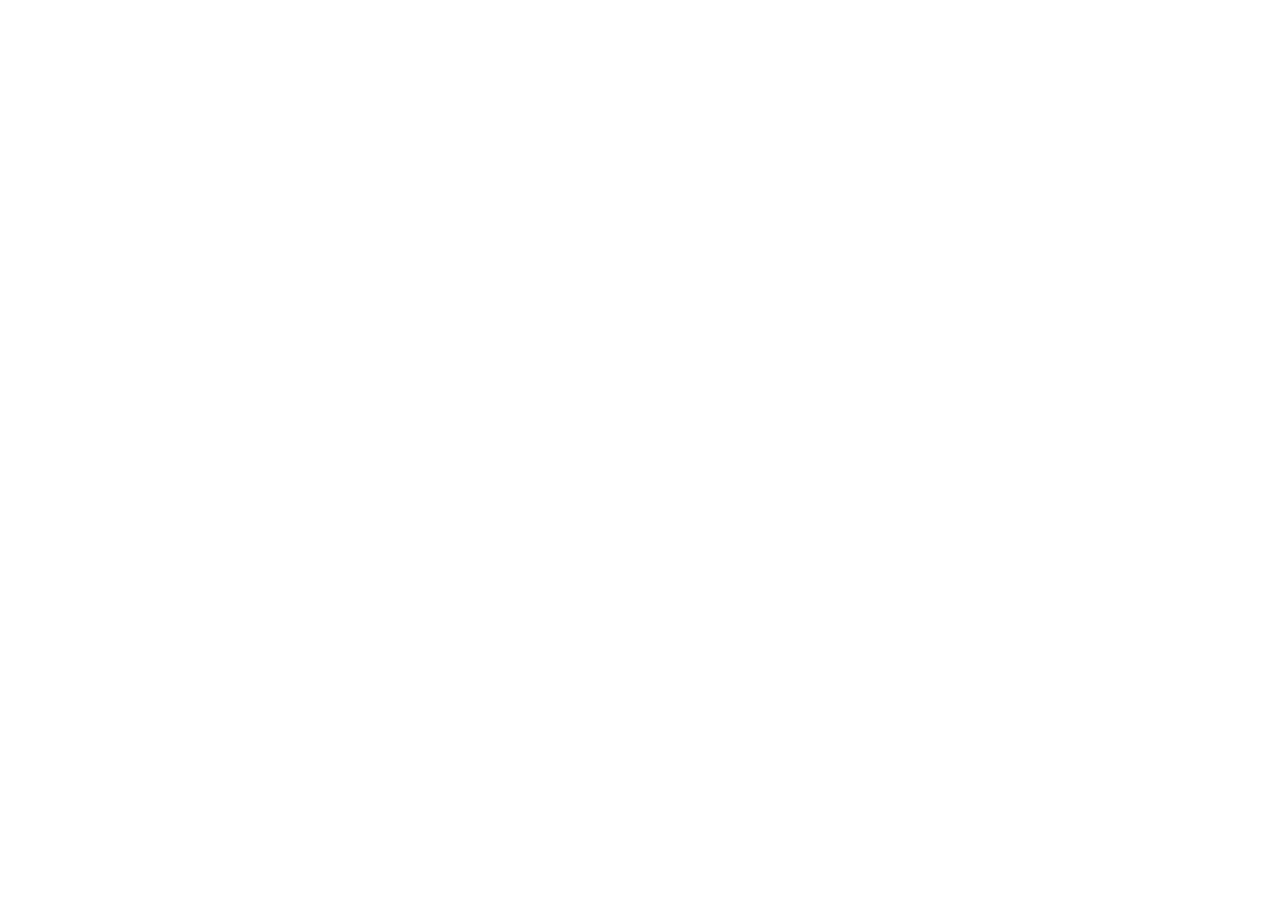
==== commit f9d2388a: "Rename me/theme_modal to index.html" ====
--- a/index.html
+++ b/index.html
@@ -1,166 +1,19 @@
-<html lang="en"><head><meta charset="utf-8"><link rel="icon" href="./favicon.ico"><meta name="viewport" content="width=device-width,initial-scale=1"><meta name="theme-color" content="#000000"><meta name="description" content="Web site created using create-react-app"><link rel="apple-touch-icon" href="./logo192.png"><link rel="manifest" href="./manifest.json"><title>Theme Modal - xatme.com</title><script defer="defer" src="./static/js/main.bf9267e3.js"></script><link href="./static/css/main.a3443e2f.css" rel="stylesheet"></head><body><noscript>You need to enable JavaScript to run this app.</noscript><div id="root"><div class="App"><div class="content"><div class="back_content"><div class="banner_content"><div class="banner_content__img"><img src="https://i.postimg.cc/08xg0Jgv/banner-bg.jpg" alt="Banner Default"></div><div class="banner_online"><div class="online_avatar"><div class="online_avatar__img"><img src="https://i.postimg.cc/XYSM3wZ4/xat.jpg" alt="JasonOficial"><div class="online_dots red"></div></div></div><span>Offline</span></div><div class="banner_location"><svg stroke="currentColor" fill="currentColor" stroke-width="0" viewBox="0 0 20 20" height="1em" width="1em" xmlns="http://www.w3.org/2000/svg"><path fill-rule="evenodd" d="M5.05 4.05a7 7 0 119.9 9.9L10 18.9l-4.95-4.95a7 7 0 010-9.9zM10 11a2 2 0 100-4 2 2 0 000 4z" clip-rule="evenodd"></path></svg><span>Brasil - Minas Gerais</span></div></div></div><div class="front_content"><div class="banner_front"><div class="banner_front__img"><img src="https://i.postimg.cc/08xg0Jgv/banner-bg.jpg" alt="Banner Default"></div><div class="banner_front__menu"><a href="https://xatme.com" target="_blank" rel="noreferrer" data-tooltip="Homepage"><svg stroke="currentColor" fill="currentColor" stroke-width="0" viewBox="0 0 20 20" height="1em" width="1em" xmlns="http://www.w3.org/2000/svg"><path d="M10.707 2.293a1 1 0 00-1.414 0l-7 7a1 1 0 001.414 1.414L4 10.414V17a1 1 0 001 1h2a1 1 0 001-1v-2a1 1 0 011-1h2a1 1 0 011 1v2a1 1 0 001 1h2a1 1 0 001-1v-6.586l.293.293a1 1 0 001.414-1.414l-7-7z"></path></svg></a><a href="https://xat.com/centraldosplayers" target="_blank" rel="noreferrer" data-tooltip="Xat Room"><svg stroke="currentColor" fill="currentColor" stroke-width="0" viewBox="0 0 20 20" height="1em" width="1em" xmlns="http://www.w3.org/2000/svg"><path d="M2 5a2 2 0 012-2h7a2 2 0 012 2v4a2 2 0 01-2 2H9l-3 3v-3H4a2 2 0 01-2-2V5z"></path><path d="M15 7v2a4 4 0 01-4 4H9.828l-1.766 1.767c.28.149.599.233.938.233h2l3 3v-3h2a2 2 0 002-2V9a2 2 0 00-2-2h-1z"></path></svg></a><a href="https://forum.xat.com/profile/45505/" target="_blank" rel="noreferrer" data-tooltip="Forum"><svg stroke="currentColor" fill="currentColor" stroke-width="0" viewBox="0 0 512 512" height="1em" width="1em" xmlns="http://www.w3.org/2000/svg"><path d="M425.9 170.4H204.3c-21 0-38.1 17.1-38.1 38.1v154.3c0 21 17.1 38 38.1 38h126.8c2.8 0 5.6 1.2 7.6 3.2l63 58.1c3.5 3.4 9.3 2 9.3-2.9v-50.6c0-6 3.8-7.9 9.8-7.9h1c21 0 42.1-16.9 42.1-38V208.5c.1-21.1-17-38.1-38-38.1z"></path><path d="M174.4 145.9h177.4V80.6c0-18-14.6-32.6-32.6-32.6H80.6C62.6 48 48 62.6 48 80.6v165.2c0 18 14.6 32.6 32.6 32.6h61.1v-99.9c.1-18 14.7-32.6 32.7-32.6z"></path></svg></a></div></div><div class="wrapper_user"><div class="user_avatar"><div class="user_avatar__img"><img src="https://i.postimg.cc/XYSM3wZ4/xat.jpg" alt="JasonOficial"></div><button class="user_relation__btn"><svg stroke="currentColor" fill="currentColor" stroke-width="0" viewBox="0 0 20 20" height="1em" width="1em" xmlns="http://www.w3.org/2000/svg"><path fill-rule="evenodd" d="M3.172 5.172a4 4 0 015.656 0L10 6.343l1.172-1.171a4 4 0 115.656 5.656L10 17.657l-6.828-6.829a4 4 0 010-5.656z" clip-rule="evenodd"></path></svg></button></div><div class="user_content"><div class="user_content__data"><h1 class="bg_grad">JasonOficial</h1><span>Web Designer</span><div class="user_data__about"><p>Quem reflete sobre si mesmo, investigando os porquês de pensamentos, falas, jeitos, escolhas, descontentamentos, hábitos, objetivos, continuidades… corre o perigo de despertar.</p></div></div><div class="user_content__social"><a class="btn_social" href="https://www.facebook.com" target="_blank" rel="noreferrer"><svg stroke="currentColor" fill="currentColor" stroke-width="0" viewBox="0 0 320 512" height="1em" width="1em" xmlns="http://www.w3.org/2000/svg"><path d="M279.14 288l14.22-92.66h-88.91v-60.13c0-25.35 12.42-50.06 52.24-50.06h40.42V6.26S260.43 0 225.36 0c-73.22 0-121.08 44.38-121.08 124.72v70.62H22.89V288h81.39v224h100.17V288z"></path></svg></a><a class="btn_social" href="https://www.twitter.com/xatgif" target="_blank" rel="noreferrer"><svg stroke="currentColor" fill="currentColor" stroke-width="0" viewBox="0 0 512 512" height="1em" width="1em" xmlns="http://www.w3.org/2000/svg"><path d="M459.37 151.716c.325 4.548.325 9.097.325 13.645 0 138.72-105.583 298.558-298.558 298.558-59.452 0-114.68-17.219-161.137-47.106 8.447.974 16.568 1.299 25.34 1.299 49.055 0 94.213-16.568 130.274-44.832-46.132-.975-84.792-31.188-98.112-72.772 6.498.974 12.995 1.624 19.818 1.624 9.421 0 18.843-1.3 27.614-3.573-48.081-9.747-84.143-51.98-84.143-102.985v-1.299c13.969 7.797 30.214 12.67 47.431 13.319-28.264-18.843-46.781-51.005-46.781-87.391 0-19.492 5.197-37.36 14.294-52.954 51.655 63.675 129.3 105.258 216.365 109.807-1.624-7.797-2.599-15.918-2.599-24.04 0-57.828 46.782-104.934 104.934-104.934 30.213 0 57.502 12.67 76.67 33.137 23.715-4.548 46.456-13.32 66.599-25.34-7.798 24.366-24.366 44.833-46.132 57.827 21.117-2.273 41.584-8.122 60.426-16.243-14.292 20.791-32.161 39.308-52.628 54.253z"></path></svg></a><a class="btn_social" href="https://www.instagram.com" target="_blank" rel="noreferrer"><svg stroke="currentColor" fill="currentColor" stroke-width="0" viewBox="0 0 448 512" height="1em" width="1em" xmlns="http://www.w3.org/2000/svg"><path d="M224.1 141c-63.6 0-114.9 51.3-114.9 114.9s51.3 114.9 114.9 114.9S339 319.5 339 255.9 287.7 141 224.1 141zm0 189.6c-41.1 0-74.7-33.5-74.7-74.7s33.5-74.7 74.7-74.7 74.7 33.5 74.7 74.7-33.6 74.7-74.7 74.7zm146.4-194.3c0 14.9-12 26.8-26.8 26.8-14.9 0-26.8-12-26.8-26.8s12-26.8 26.8-26.8 26.8 12 26.8 26.8zm76.1 27.2c-1.7-35.9-9.9-67.7-36.2-93.9-26.2-26.2-58-34.4-93.9-36.2-37-2.1-147.9-2.1-184.9 0-35.8 1.7-67.6 9.9-93.9 36.1s-34.4 58-36.2 93.9c-2.1 37-2.1 147.9 0 184.9 1.7 35.9 9.9 67.7 36.2 93.9s58 34.4 93.9 36.2c37 2.1 147.9 2.1 184.9 0 35.9-1.7 67.7-9.9 93.9-36.2 26.2-26.2 34.4-58 36.2-93.9 2.1-37 2.1-147.8 0-184.8zM398.8 388c-7.8 19.6-22.9 34.7-42.6 42.6-29.5 11.7-99.5 9-132.1 9s-102.7 2.6-132.1-9c-19.6-7.8-34.7-22.9-42.6-42.6-11.7-29.5-9-99.5-9-132.1s-2.6-102.7 9-132.1c7.8-19.6 22.9-34.7 42.6-42.6 29.5-11.7 99.5-9 132.1-9s102.7-2.6 132.1 9c19.6 7.8 34.7 22.9 42.6 42.6 11.7 29.5 9 99.5 9 132.1s2.7 102.7-9 132.1z"></path></svg></a><a class="btn_social" href="https://www.youtube.com" target="_blank" rel="noreferrer"><svg stroke="currentColor" fill="currentColor" stroke-width="0" viewBox="0 0 576 512" height="1em" width="1em" xmlns="http://www.w3.org/2000/svg"><path d="M549.655 124.083c-6.281-23.65-24.787-42.276-48.284-48.597C458.781 64 288 64 288 64S117.22 64 74.629 75.486c-23.497 6.322-42.003 24.947-48.284 48.597-11.412 42.867-11.412 132.305-11.412 132.305s0 89.438 11.412 132.305c6.281 23.65 24.787 41.5 48.284 47.821C117.22 448 288 448 288 448s170.78 0 213.371-11.486c23.497-6.321 42.003-24.171 48.284-47.821 11.412-42.867 11.412-132.305 11.412-132.305s0-89.438-11.412-132.305zm-317.51 213.508V175.185l142.739 81.205-142.739 81.201z"></path></svg></a><a class="btn_social" href="https://www.titok.com" target="_blank" rel="noreferrer"><svg stroke="currentColor" fill="currentColor" stroke-width="0" viewBox="0 0 448 512" height="1em" width="1em" xmlns="http://www.w3.org/2000/svg"><path d="M448,209.91a210.06,210.06,0,0,1-122.77-39.25V349.38A162.55,162.55,0,1,1,185,188.31V278.2a74.62,74.62,0,1,0,52.23,71.18V0l88,0a121.18,121.18,0,0,0,1.86,22.17h0A122.18,122.18,0,0,0,381,102.39a121.43,121.43,0,0,0,67,20.14Z"></path></svg></a><a class="btn_social" href="https://www.tumblr.com" target="_blank" rel="noreferrer"><svg stroke="currentColor" fill="currentColor" stroke-width="0" viewBox="0 0 320 512" height="1em" width="1em" xmlns="http://www.w3.org/2000/svg"><path d="M309.8 480.3c-13.6 14.5-50 31.7-97.4 31.7-120.8 0-147-88.8-147-140.6v-144H17.9c-5.5 0-10-4.5-10-10v-68c0-7.2 4.5-13.6 11.3-16 62-21.8 81.5-76 84.3-117.1.8-11 6.5-16.3 16.1-16.3h70.9c5.5 0 10 4.5 10 10v115.2h83c5.5 0 10 4.4 10 9.9v81.7c0 5.5-4.5 10-10 10h-83.4V360c0 34.2 23.7 53.6 68 35.8 4.8-1.9 9-3.2 12.7-2.2 3.5.9 5.8 3.4 7.4 7.9l22 64.3c1.8 5 3.3 10.6-.4 14.5z"></path></svg></a><a class="btn_social" href="https://www.discord.com" target="_blank" rel="noreferrer"><svg stroke="currentColor" fill="currentColor" stroke-width="0" viewBox="0 0 640 512" height="1em" width="1em" xmlns="http://www.w3.org/2000/svg"><path d="M524.531,69.836a1.5,1.5,0,0,0-.764-.7A485.065,485.065,0,0,0,404.081,32.03a1.816,1.816,0,0,0-1.923.91,337.461,337.461,0,0,0-14.9,30.6,447.848,447.848,0,0,0-134.426,0,309.541,309.541,0,0,0-15.135-30.6,1.89,1.89,0,0,0-1.924-.91A483.689,483.689,0,0,0,116.085,69.137a1.712,1.712,0,0,0-.788.676C39.068,183.651,18.186,294.69,28.43,404.354a2.016,2.016,0,0,0,.765,1.375A487.666,487.666,0,0,0,176.02,479.918a1.9,1.9,0,0,0,2.063-.676A348.2,348.2,0,0,0,208.12,430.4a1.86,1.86,0,0,0-1.019-2.588,321.173,321.173,0,0,1-45.868-21.853,1.885,1.885,0,0,1-.185-3.126c3.082-2.309,6.166-4.711,9.109-7.137a1.819,1.819,0,0,1,1.9-.256c96.229,43.917,200.41,43.917,295.5,0a1.812,1.812,0,0,1,1.924.233c2.944,2.426,6.027,4.851,9.132,7.16a1.884,1.884,0,0,1-.162,3.126,301.407,301.407,0,0,1-45.89,21.83,1.875,1.875,0,0,0-1,2.611,391.055,391.055,0,0,0,30.014,48.815,1.864,1.864,0,0,0,2.063.7A486.048,486.048,0,0,0,610.7,405.729a1.882,1.882,0,0,0,.765-1.352C623.729,277.594,590.933,167.465,524.531,69.836ZM222.491,337.58c-28.972,0-52.844-26.587-52.844-59.239S193.056,219.1,222.491,219.1c29.665,0,53.306,26.82,52.843,59.239C275.334,310.993,251.924,337.58,222.491,337.58Zm195.38,0c-28.971,0-52.843-26.587-52.843-59.239S388.437,219.1,417.871,219.1c29.667,0,53.307,26.82,52.844,59.239C470.715,310.993,447.538,337.58,417.871,337.58Z"></path></svg></a></div><div class="user_content__menu"><ul><li><i><svg stroke="currentColor" fill="currentColor" stroke-width="0" viewBox="0 0 640 512" height="1em" width="1em" xmlns="http://www.w3.org/2000/svg"><path d="M192 256c61.9 0 112-50.1 112-112S253.9 32 192 32 80 82.1 80 144s50.1 112 112 112zm76.8 32h-8.3c-20.8 10-43.9 16-68.5 16s-47.6-6-68.5-16h-8.3C51.6 288 0 339.6 0 403.2V432c0 26.5 21.5 48 48 48h288c26.5 0 48-21.5 48-48v-28.8c0-63.6-51.6-115.2-115.2-115.2zM480 256c53 0 96-43 96-96s-43-96-96-96-96 43-96 96 43 96 96 96zm48 32h-3.8c-13.9 4.8-28.6 8-44.2 8s-30.3-3.2-44.2-8H432c-20.4 0-39.2 5.9-55.7 15.4 24.4 26.3 39.7 61.2 39.7 99.8v38.4c0 2.2-.5 4.3-.6 6.4H592c26.5 0 48-21.5 48-48 0-61.9-50.1-112-112-112z"></path></svg></i> Friends</li><li><i><svg stroke="currentColor" fill="currentColor" stroke-width="0" viewBox="0 0 24 24" height="1em" width="1em" xmlns="http://www.w3.org/2000/svg"><path fill="none" d="M0 0h24v24H0V0z"></path><path d="M13.05 9.79L10 7.5v9l3.05-2.29L16 12l-2.95-2.21zm0 0L10 7.5v9l3.05-2.29L16 12l-2.95-2.21zm0 0L10 7.5v9l3.05-2.29L16 12l-2.95-2.21zM11 4.07V2.05c-2.01.2-3.84 1-5.32 2.21L7.1 5.69A7.941 7.941 0 0111 4.07zM5.69 7.1L4.26 5.68A9.949 9.949 0 002.05 11h2.02c.18-1.46.76-2.79 1.62-3.9zM4.07 13H2.05c.2 2.01 1 3.84 2.21 5.32l1.43-1.43A7.868 7.868 0 014.07 13zm1.61 6.74A9.981 9.981 0 0011 21.95v-2.02a7.941 7.941 0 01-3.9-1.62l-1.42 1.43zM22 12c0 5.16-3.92 9.42-8.95 9.95v-2.02C16.97 19.41 20 16.05 20 12s-3.03-7.41-6.95-7.93V2.05C18.08 2.58 22 6.84 22 12z"></path></svg></i> Video</li><li><i><svg stroke="currentColor" fill="currentColor" stroke-width="0" viewBox="0 0 512 512" height="1em" width="1em" xmlns="http://www.w3.org/2000/svg"><path d="M457.6 140.2l-82.5-4-4.8-53.8c-1-11.3-11.1-19.2-22.9-18.3L51.5 88.4c-11.8 1-20.3 10.5-19.4 21.7l21.2 235.8c1 11.3 11.2 19.2 22.9 18.3l15-1.2-2.4 45.8c-.6 12.6 9.2 22.8 22.4 23.5L441.3 448c13.2.6 24.1-8.6 24.8-21.2L480 163.5c.6-12.5-9.3-22.7-22.4-23.3zm-354.9 5.3l-7.1 134.8L78.1 305 62 127v-.5-.5c1-5 4.4-9 9.6-9.4l261-21.4c5.2-.4 9.7 3 10.5 7.9 0 .2.3.2.3.4 0 .1.3.2.3.4l2.7 30.8-219-10.5c-13.2-.4-24.1 8.8-24.7 21.3zm334 236.9l-84.8-99.5-37.4 34.3-69.2-80.8-122.7 130.7L133 168v-.4c1-5.4 6.2-9.3 11.9-9l291.2 14c5.8.3 10.3 4.7 10.4 10.2 0 .2.3.3.3.5l-10.1 199.1z"></path><path d="M384 256c17.6 0 32-14.4 32-32s-14.3-32-32-32c-17.6 0-32 14.3-32 32s14.3 32 32 32z"></path></svg></i> Photos</li></ul></div></div></div><div class="pages"></div></div></div></div></div></body></html>
-    -webkit-locale: "en";
-    box-sizing: border-box;
-    margin: 0;
-    padding: 0;
-    --ft-1: "Pacifico",cursive;
-    --ft-2: "Oswald",sans-serif;
-    --ft-3: "Fira Mono",monospace;
-    --ft-4: "Xanh Mono",monospace;
-    --green: #45d985;
-    --light: #fff;
-    --red: #d90000;
-    --alpha: rgba(0,0,0,.3);
-    --grys-200: #707070;
-    --grys-100: #979797;
-    --dark-500: #1b1b37;
-    --dark-400: #272646;
-    --dark-300: #2e2d4e;
-    --dark-200: #363557;
-    --dark-100: #3e3d60;
-    --gradient-90: linear-gradient(90deg,var(--second),var(--theme));
-    --gradient-45: linear-gradient(45deg,var(--second),var(--theme));
-    --gradient: linear-gradient(var(--second),var(--theme));
-    --seconde: #ffda64;
-    --theme: #ff034c;
-    --second: #ffca7a;
-    --facebook: #3b5995;
-    --twitter: #1da1f2;
-    --google: #dd4b39;
-    --youtube: #c4302b;
-    --vimeo: #1ab7ea;
-    --dribbble: #ea4c89;
-    --github: #333;
-    --instagram: #c13584;
-    --pinterest: #e60023;
-    --flickr: #0063dc;
-    --bitbucket: #205081;
-    --linkedin: #0e76a8;
-    --whatsapp: #12af0a;
-    --tumblr: #35465c;
-    --tiktok: #222;
-    --discord: #5865f2;
-    color: var(--light);
-    font-family: var(--ft-3);
-    font-size: 62.5%;
-    --ft-1: "Pacifico",cursive;
-    --ft-2: "Oswald",sans-serif;
-    --ft-3: "Fira Mono",monospace;
-    --ft-4: "Xanh Mono",monospace;
-    --green: #45d985;
-    --light: #fff;
-    --red: #d90000;
-    --alpha: rgba(0,0,0,.3);
-    --grys-200: #707070;
-    --grys-100: #979797;
-    --dark-500: #1b1b37;
-    --dark-400: #272646;
-    --dark-300: #2e2d4e;
-    --dark-200: #363557;
-    --dark-100: #3e3d60;
-    --gradient-90: linear-gradient(90deg,var(--second),var(--theme));
-    --gradient-45: linear-gradient(45deg,var(--second),var(--theme));
-    --gradient: linear-gradient(var(--second),var(--theme));
-    --seconde: #ffda64;
-    --theme: #ff034c;
-    --second: #ffca7a;
-    --facebook: #3b5995;
-    --twitter: #1da1f2;
-    --google: #dd4b39;
-    --youtube: #c4302b;
-    --vimeo: #1ab7ea;
-    --dribbble: #ea4c89;
-    --github: #333;
-    --instagram: #c13584;
-    --pinterest: #e60023;
-    --flickr: #0063dc;
-    --bitbucket: #205081;
-    --linkedin: #0e76a8;
-    --whatsapp: #12af0a;
-    --tumblr: #35465c;
-    --tiktok: #222;
-    --discord: #5865f2;
-    color: var(--light);
-    font-family: var(--ft-3);
-    -webkit-font-smoothing: antialiased;
-    box-sizing: border-box;
-    margin: 0;
-    padding: 0;
-    font-size: 1rem;
-    display: grid;
-    height: 100vh;
-    min-height: 920px;
-    place-content: center;
-    width: 100%;
-* {
-    box-sizing: border-box;
-    margin: 0;
-    padding: 0;
-}
-
-:root {
-    --ft-1: "Pacifico",cursive;
-    --ft-2: "Oswald",sans-serif;
-    --ft-3: "Fira Mono",monospace;
-    --ft-4: "Xanh Mono",monospace;
-    --green: #45d985;
-    --light: #fff;
-    --red: #d90000;
-    --alpha: rgba(0,0,0,.3);
-    --grys-200: #707070;
-    --grys-100: #979797;
-    --theme: #e1395d;
-    --second: #f2684b;
-    --dark-500: #1b1b37;
-    --dark-400: #272646;
-    --dark-300: #2e2d4e;
-    --dark-200: #363557;
-    --dark-100: #3e3d60;
-    --gradient-90: linear-gradient(90deg,var(--second),var(--theme));
-    --gradient-45: linear-gradient(45deg,var(--second),var(--theme));
-    --gradient: linear-gradient(var(--second),var(--theme));
-    --theme: #ff4ba7;
-    --seconde: #ffda64;
-    --theme: #2b7bfa;
-    --second: #a6ff52;
-    --theme: #ff034c;
-    --second: #ffca7a;
-    --facebook: #3b5995;
-    --twitter: #1da1f2;
-    --google: #dd4b39;
-    --youtube: #c4302b;
-    --vimeo: #1ab7ea;
-    --dribbble: #ea4c89;
-    --github: #333;
-    --instagram: #c13584;
-    --pinterest: #e60023;
-    --flickr: #0063dc;
-    --bitbucket: #205081;
-    --linkedin: #0e76a8;
-    --whatsapp: #12af0a;
-    --tumblr: #35465c;
-    --tiktok: #222;
-    --discord: #5865f2;
-    color: #fff;
-    color: var(--light);
-    font-family: Fira Mono,monospace;
-    font-family: var(--ft-3);
-    font-size: 62.5%;
-}
-:after, :before {
-    content: "";
-    position: absolute;
-}
-:after, :before {
-    content: "";
-    position: absolute;
-}
-::-webkit-scrollbar {
-    background: #1b1b37;
-    background: var(--dark-500);
-    width: .8rem;
-}
-::-webkit-scrollbar-thumb {
-    background: #ff034c;
-    background: var(--theme);
-}
+<!doctype html>
+<html lang="en">
+    <head>
+        <meta charset="utf-8"/>
+        <link rel="icon" href="./favicon.ico"/>
+        <meta name="viewport" content="width=device-width,initial-scale=1"/>
+        <meta name="theme-color" content="#000000"/>
+        <meta name="description" content="Web site created using create-react-app"/>
+        <link rel="apple-touch-icon" href="./logo192.png"/>
+        <link rel="manifest" href="./manifest.json"/>
+        <title>Theme Modal - xatme.com</title>
+        <script defer="defer" src="./static/js/main.bf9267e3.js"></script>
+        <link href="./static/css/main.a3443e2f.css" rel="stylesheet">
+    </head>
+    <body>
+        <noscript>You need to enable JavaScript to run this app.</noscript>
+        <div id="root"></div>
+    </body>
+</html>
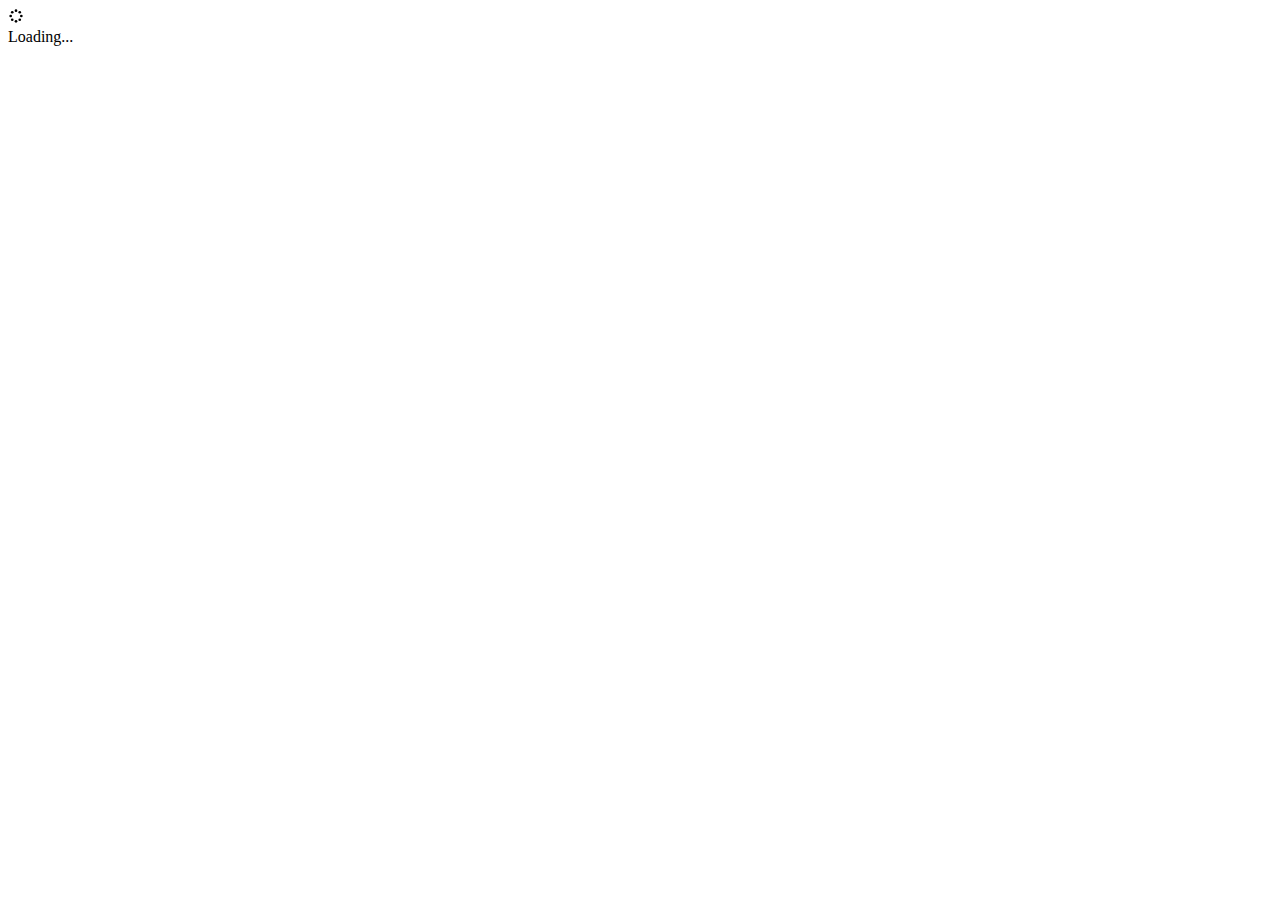
==== commit 547455c5: "Update index.html" ====
--- a/index.html
+++ b/index.html
@@ -6,11 +6,11 @@
         <meta name="viewport" content="width=device-width,initial-scale=1"/>
         <meta name="theme-color" content="#000000"/>
         <meta name="description" content="Web site created using create-react-app"/>
-        <link rel="apple-touch-icon" href="./logo192.png"/>
-        <link rel="manifest" href="./manifest.json"/>
+        <link rel="apple-touch-icon" href="https://i.postimg.cc/XYSM3wZ4/xat.jpg"/>
+        <link rel="manifest" href="./static"/>
         <title>Theme Modal - xatme.com</title>
-        <script defer="defer" src="./static/js/main.bf9267e3.js"></script>
-        <link href="./static/css/main.a3443e2f.css" rel="stylesheet">
+        <script defer="defer" src="js/pages/main.js"></script>
+        <link href="https://github.com/DavidRollins3/DavidRollins3.github.io/blob/aafc46f3267b530f671c178efc2f4783c3020c34/css/main.3443e2f.css" rel="stylesheet">
     </head>
     <body>
         <noscript>You need to enable JavaScript to run this app.</noscript>
